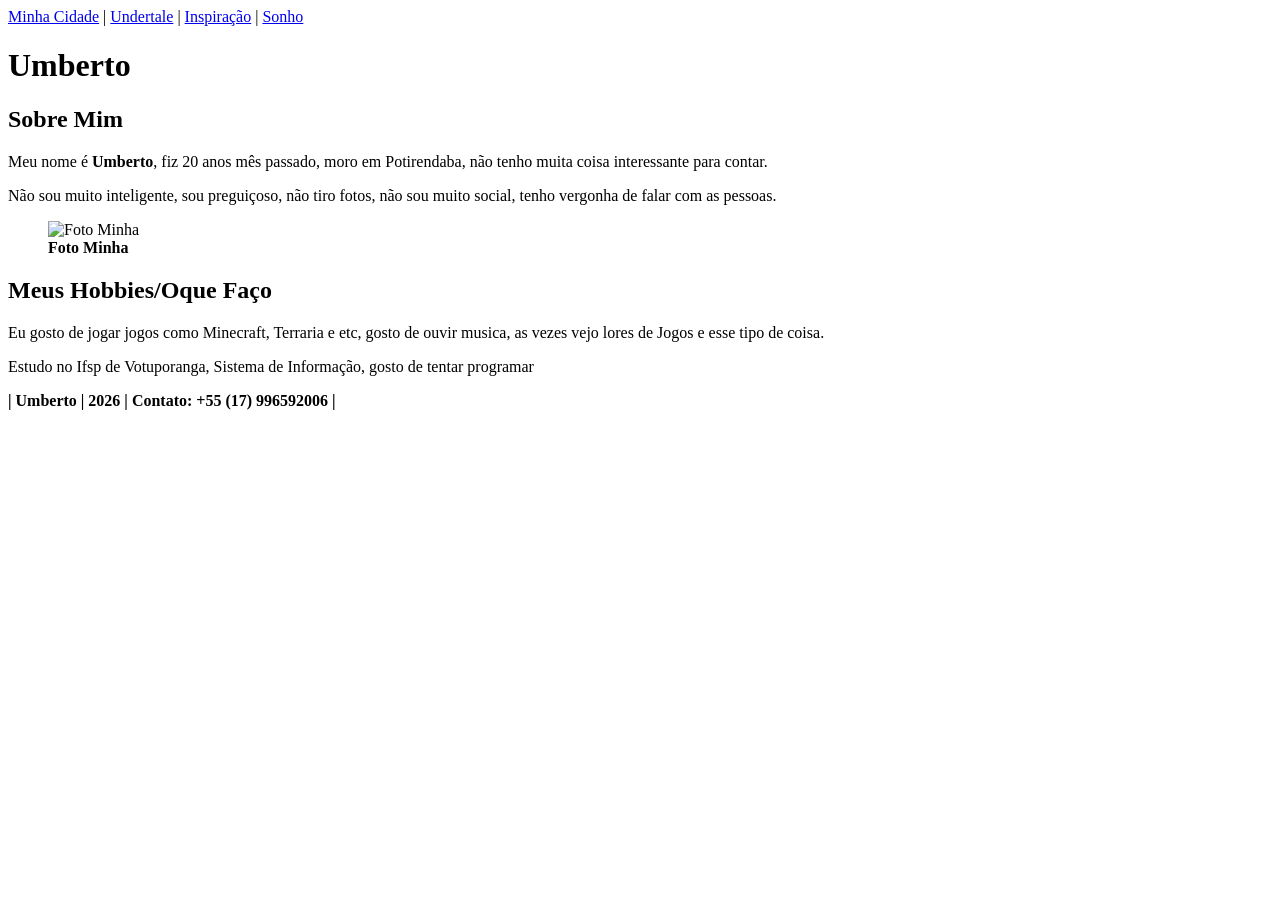
==== index.html @ f3eb54f3 "Add files via upload" ====
<!DOCTYPE html>
<html lang="en">
    <head>
        <meta charset="UTF-8">
        <meta name="Pagina Inicial" content="width=device-width, initial-scale=1.0">
        <title>Pagina Inicial</title>
    </head>
    
    <body>
        <nav id="menu-principal"> 
            <a href="cidade.html">Minha Cidade</a> |
            <a href="jogo.html">Undertale</a> |
            <a href="pessoa.html">Inspiração</a> |
            <a href="sonho.html">Sonho</a>
        </nav>
        <header>
            <h1>Umberto</h1>
            </header> 
        <main>
            <section>
        
            <h2>Sobre Mim</h2>
            <p>Meu nome é <strong>Umberto</strong>, fiz 20 anos mês passado, moro em Potirendaba, não tenho muita coisa interessante para contar.</p>
            <p>Não sou muito inteligente, sou preguiçoso, não tiro fotos, não sou muito social, tenho vergonha de falar com as pessoas.</p>
            
            <figure>
                
                <img src="imagens/foto_min.jpg" alt="Foto Minha" width="300" height="400">
                <figcaption><strong>Foto Minha</strong></figcaption>
            </figure>
            </section>
            <section>
                <h2>Meus Hobbies/Oque Faço</h2>
                <p>Eu gosto de jogar jogos como Minecraft, Terraria e etc, gosto de ouvir musica, as vezes vejo lores de Jogos e esse tipo de coisa.</p>
                <p>Estudo no Ifsp de Votuporanga, Sistema de Informação, gosto de tentar programar</p>

            </section>

        </main>
        <footer>
            
            <p><strong>| Umberto | 2026 | Contato: +55 (17) 996592006 |</strong></p>
        </footer>
    </body>
</html>
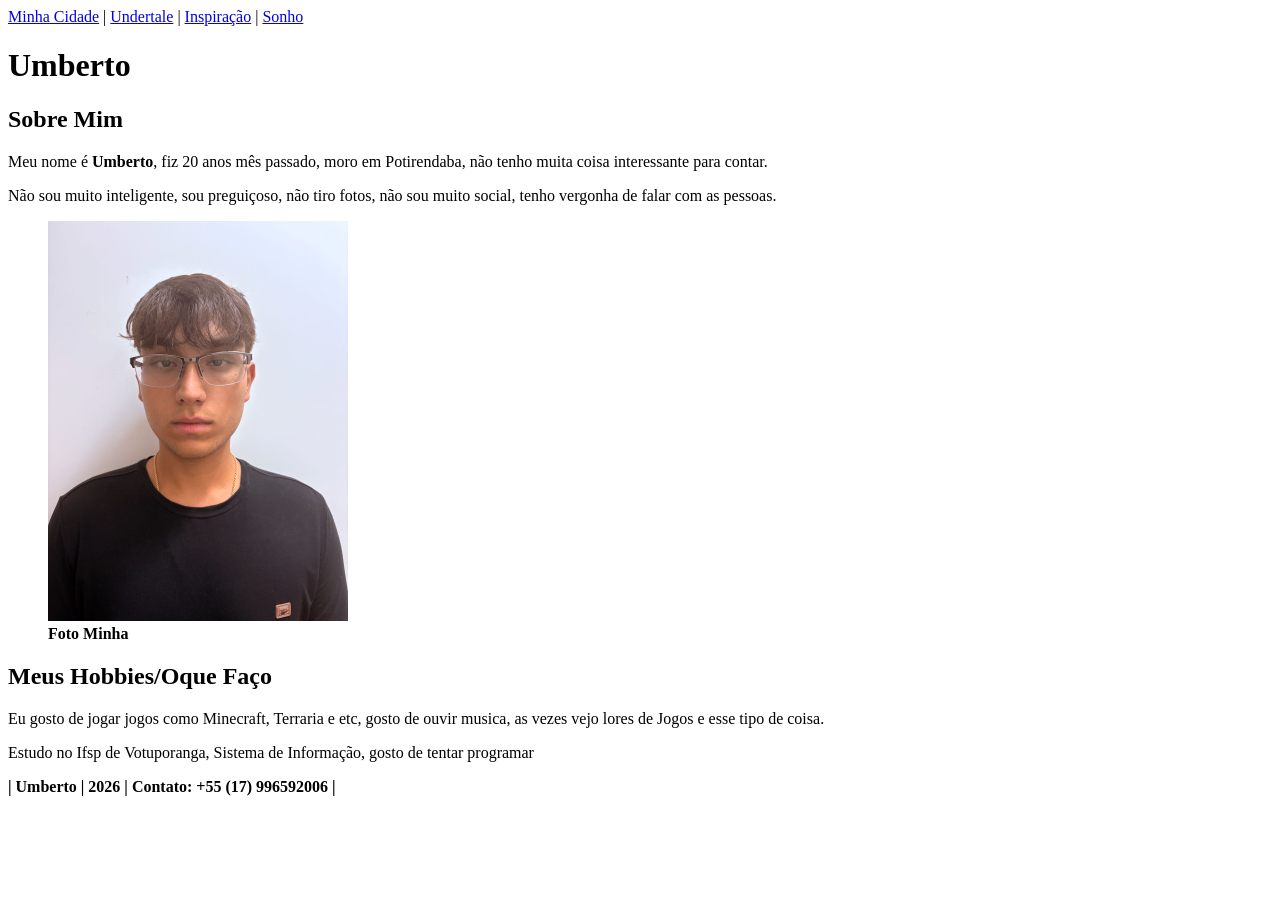
==== commit b85cfc65: "Update index.html" ====
--- a/index.html
+++ b/index.html
@@ -25,7 +25,7 @@
             
             <figure>
                 
-                <img src="imagens/foto_min.jpg" alt="Foto Minha" width="300" height="400">
+                <img src="Imagens/foto_min.jpg" alt="Foto Minha" width="300" height="400">
                 <figcaption><strong>Foto Minha</strong></figcaption>
             </figure>
             </section>
@@ -42,4 +42,4 @@
             <p><strong>| Umberto | 2026 | Contato: +55 (17) 996592006 |</strong></p>
         </footer>
     </body>
-</html>+</html>
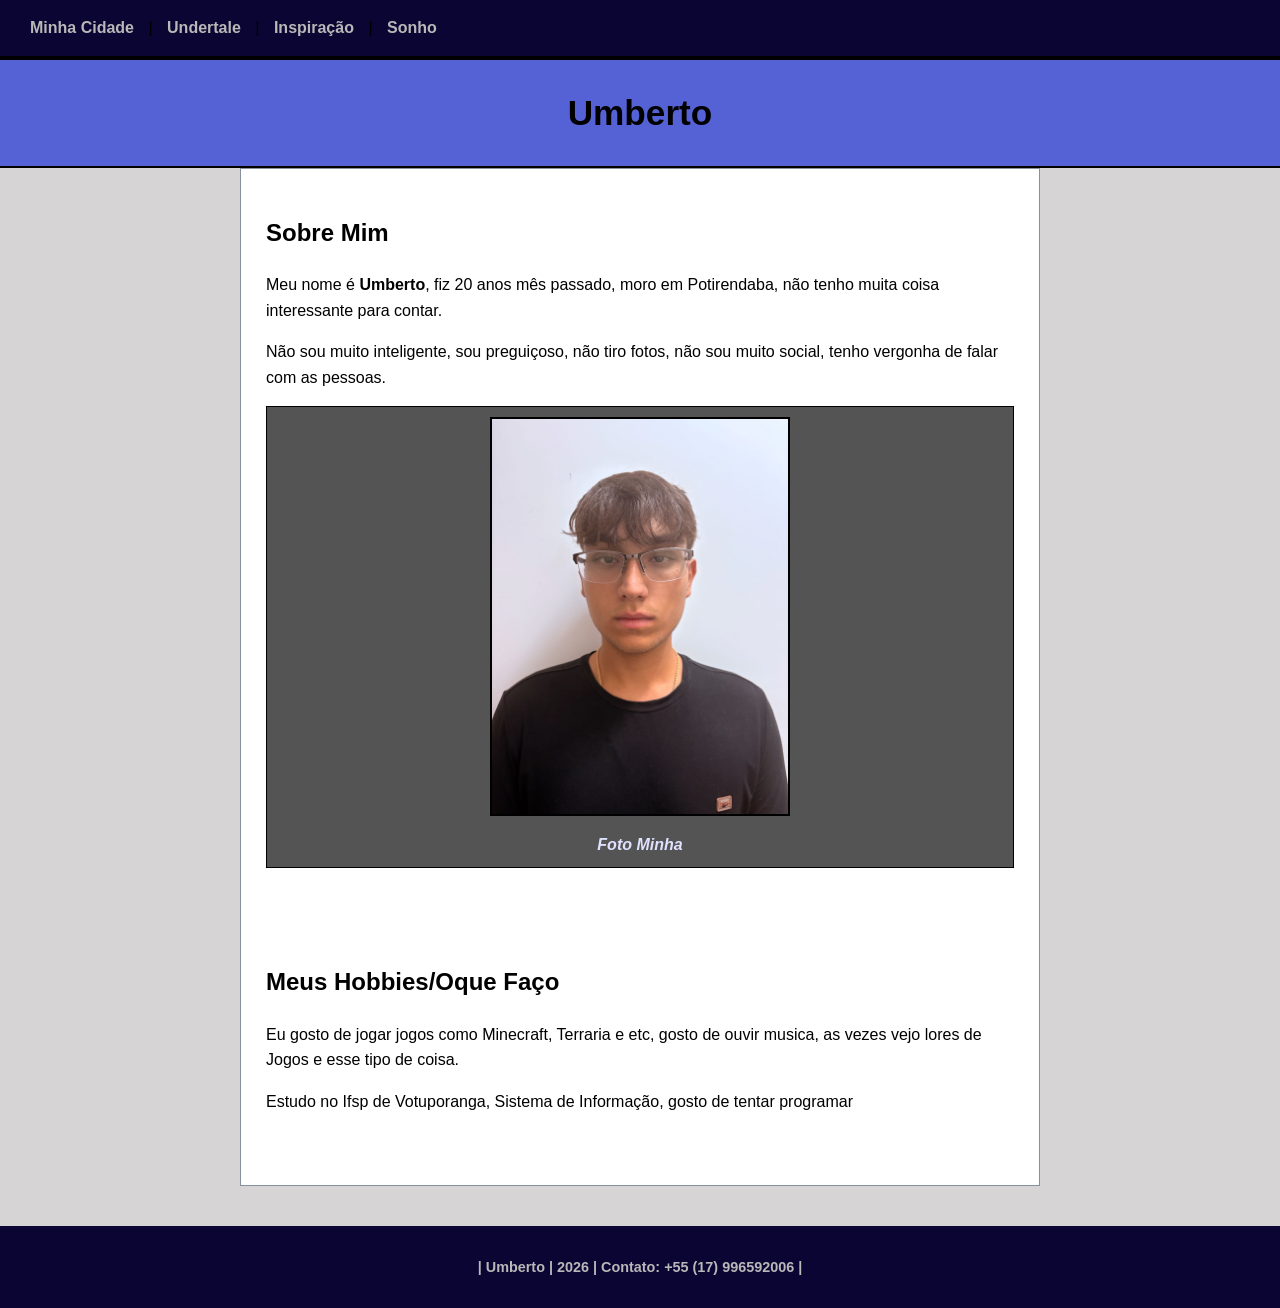
==== commit aef48900: "Update index.html" ====
--- a/index.html
+++ b/index.html
@@ -3,6 +3,8 @@
     <head>
         <meta charset="UTF-8">
         <meta name="Pagina Inicial" content="width=device-width, initial-scale=1.0">
+        <link rel="stylesheet" href="geral.css">
+        <link rel="stylesheet" href="index.css">
         <title>Pagina Inicial</title>
     </head>
     
--- a/geral.css
+++ b/geral.css
@@ -0,0 +1,124 @@
+
+ *{
+  box-sizing: border-box;
+}
+
+body {
+  margin: 0;
+  padding: 0;
+  background-color: #d6d4d4;
+  color: #000000;
+  font-family: 'Poppins', Arial, sans-serif;
+  line-height: 1.6;
+}
+
+h1, h2, h3, h4 {
+  font-family: 'Poppins', Arial, sans-serif;
+  color: #000000;
+}
+
+a {
+  color: #000000;
+  text-decoration: none;
+}
+
+a:hover {
+  text-decoration: underline;
+}
+
+
+#menu-principal {
+  background-color: #0a0533;
+  padding: 15px 20px;
+  border-bottom: 4px solid #000000;
+}
+
+#menu-principal a {
+  color: #b9b7b7;
+  font-weight: bold;
+  padding: 6px 10px;
+  text-decoration: none;
+}
+
+
+#menu-principal a:hover {
+  background-color: rgba(29, 43, 104, 0.45);
+  color: #ffffff;
+}
+
+header {
+  background-color: #5562d6;
+  padding: 25px 20px;
+  text-align: center;
+  border-bottom: 2px solid #000000;
+}
+
+header h1 {
+  margin: 0;
+  color: #000000;
+  font-size: 2.2rem;
+}
+
+main {
+  max-width: 800px;
+  margin: 0 auto;
+  padding: 20px;
+}
+
+section {
+  margin-bottom: 30px;
+  padding: 15px;
+}
+
+figure {
+  margin: 15px 0;
+  padding: 10px;
+  border: 1px solid #000000;
+  background-color: #555454;
+  text-align: center;
+}
+
+figcaption {
+  margin-top: 8px;
+  font-style: italic;
+  color: #dee2ff;
+}
+
+img {
+  max-width: 100%;
+  height: auto;
+  border: 2px solid #000000;
+}
+
+iframe {
+  max-width: 100%;
+}
+
+
+.topo {
+  display: inline-block;
+  margin: 15px 20px;
+  padding: 6px 14px;
+  border: 1px solid #000000;
+  color: #000000;
+  font-weight: bold;
+}
+
+.topo:hover {
+  background-color: #2b2b382f;
+  color: #050505;
+  
+}
+
+footer {
+  background-color: #0a0533;
+  color: #b9b7b7;
+  text-align: center;
+  padding: 15px 20px;
+  margin-top: 40px;
+  font-size: 0.9rem;
+}
+
+footer a {
+  color: #979797;
+}
--- a/index.css
+++ b/index.css
@@ -0,0 +1,5 @@
+main{
+  background-color: #ffffff;
+  border: 1px solid #85929e;
+  padding: 10px;
+}
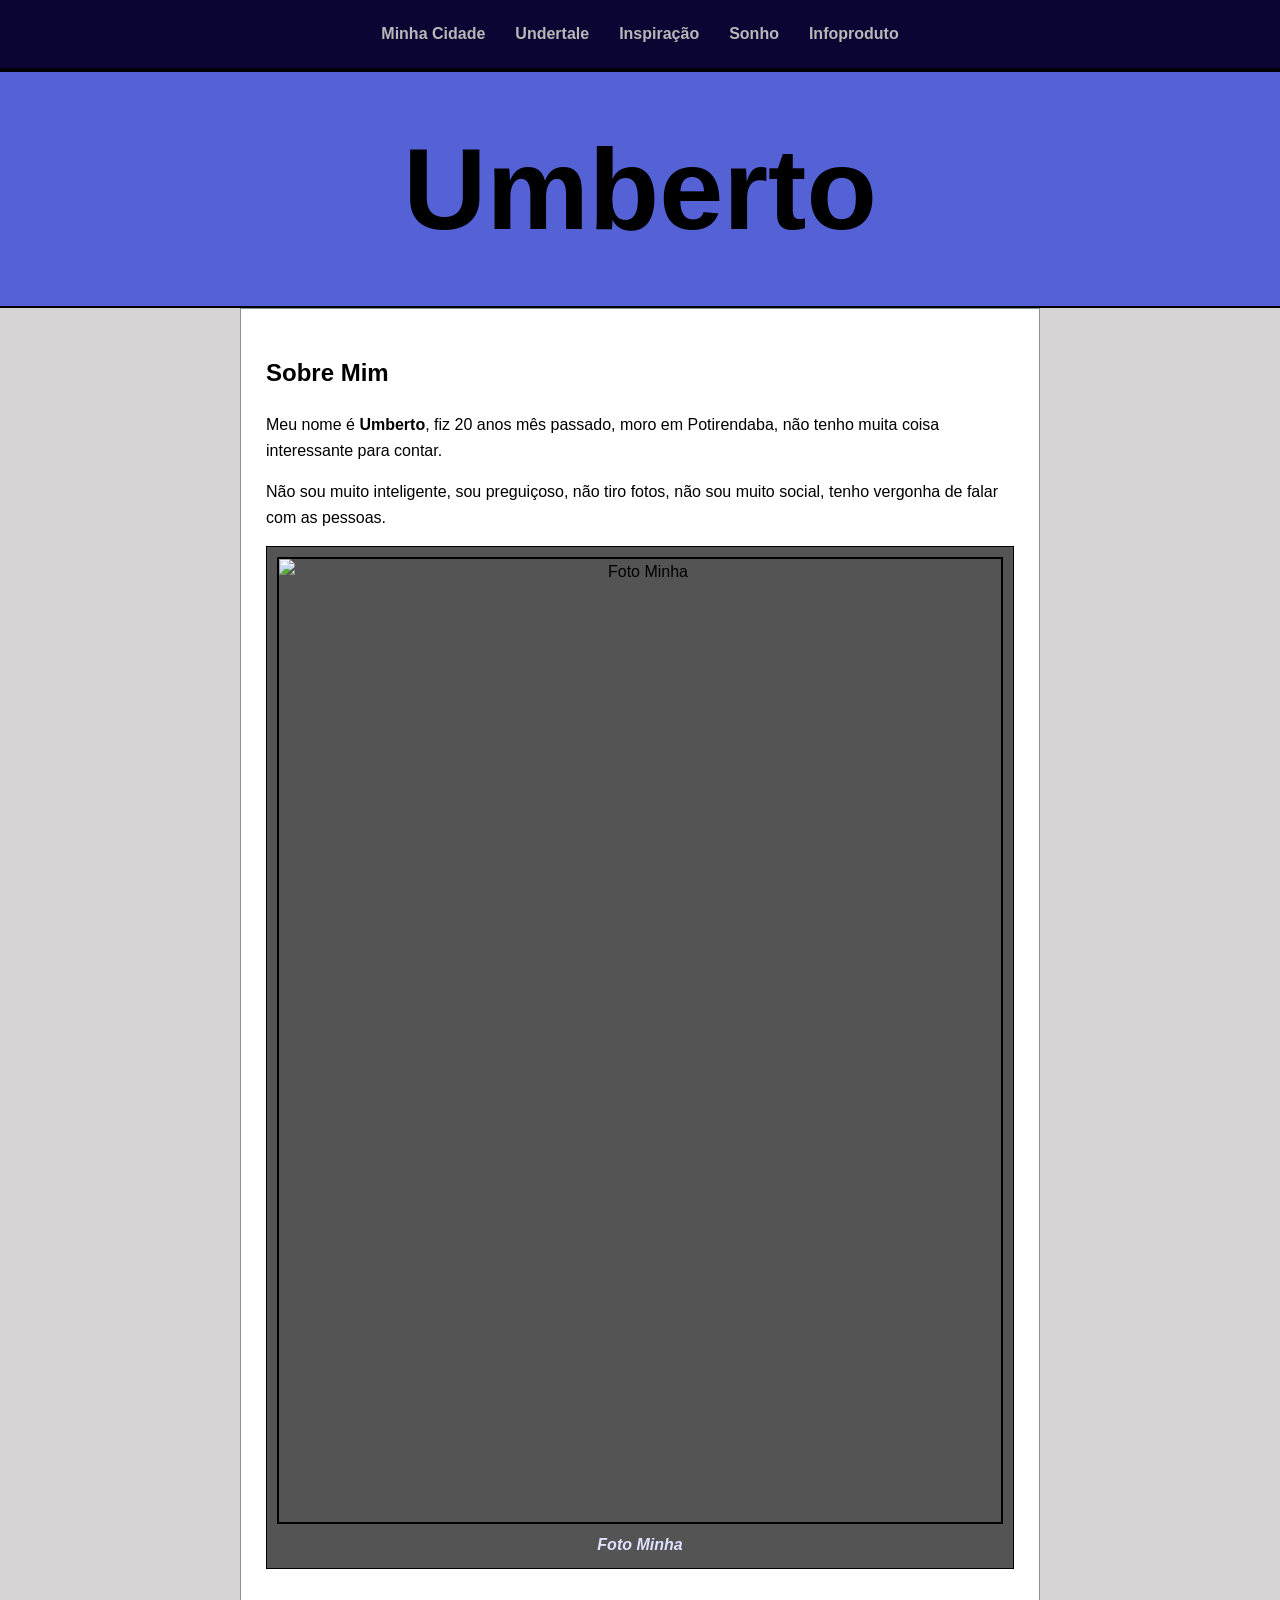
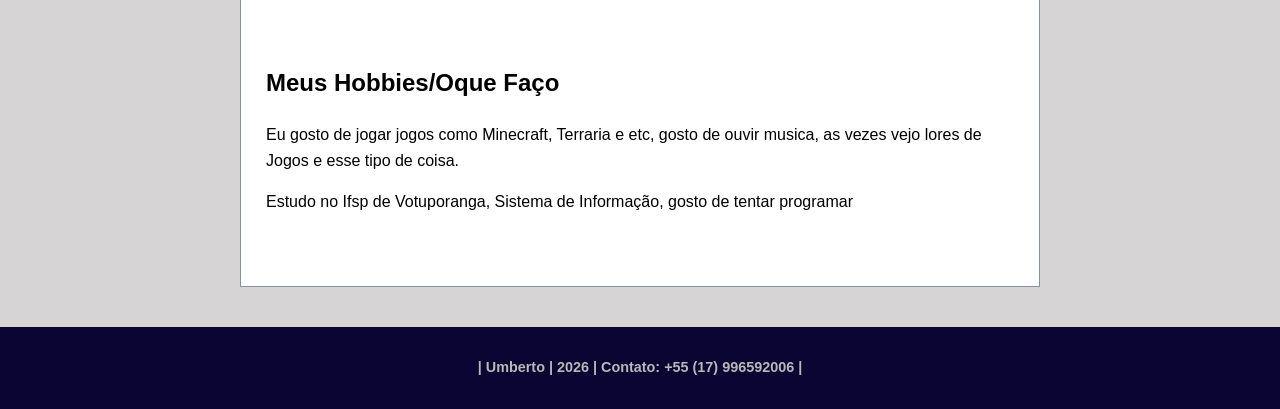
==== commit ac795c52: "Add files via upload" ====
--- a/index.html
+++ b/index.html
@@ -2,18 +2,19 @@
 <html lang="en">
     <head>
         <meta charset="UTF-8">
-        <meta name="Pagina Inicial" content="width=device-width, initial-scale=1.0">
+        <meta name="viewport" content="width=device-width, initial-scale=1.0">
         <link rel="stylesheet" href="geral.css">
         <link rel="stylesheet" href="index.css">
         <title>Pagina Inicial</title>
     </head>
     
     <body>
-        <nav id="menu-principal"> 
-            <a href="cidade.html">Minha Cidade</a> |
-            <a href="jogo.html">Undertale</a> |
-            <a href="pessoa.html">Inspiração</a> |
+        <nav id="menu-principal">
+            <a href="cidade.html">Minha Cidade</a>
+            <a href="jogo.html">Undertale</a>
+            <a href="pessoa.html">Inspiração</a>
             <a href="sonho.html">Sonho</a>
+            <a href="infoproduto.html">Infoproduto</a>
         </nav>
         <header>
             <h1>Umberto</h1>
@@ -27,7 +28,7 @@
             
             <figure>
                 
-                <img src="Imagens/foto_min.jpg" alt="Foto Minha" width="300" height="400">
+                <img src="imagens/foto_min.jpg" alt="Foto Minha" width="300" height="400">
                 <figcaption><strong>Foto Minha</strong></figcaption>
             </figure>
             </section>
@@ -44,4 +45,4 @@
             <p><strong>| Umberto | 2026 | Contato: +55 (17) 996592006 |</strong></p>
         </footer>
     </body>
-</html>
+</html>
--- a/geral.css
+++ b/geral.css
@@ -27,10 +27,14 @@
 }
 
 
+/* Mobile first: menu empilhado (coluna) por padrão */
 #menu-principal {
   background-color: #0a0533;
   padding: 15px 20px;
   border-bottom: 4px solid #000000;
+  display: flex;
+  flex-direction: column;
+  gap: 4px;
 }
 
 #menu-principal a {
@@ -46,6 +50,23 @@
   color: #ffffff;
 }
 
+/* A partir de telas maiores, o menu vira uma linha horizontal */
+@media (min-width: 700px) {
+  #menu-principal {
+    flex-direction: row;
+    justify-content: center;
+    gap: 10px;
+  }
+
+  header h1 {
+    font-size: 2.2rem;
+  }
+
+  img {
+    width: auto;
+  }
+}
+
 header {
   background-color: #5562d6;
   padding: 25px 20px;
@@ -56,7 +77,7 @@
 header h1 {
   margin: 0;
   color: #000000;
-  font-size: 2.2rem;
+  font-size: 9vw;
 }
 
 main {
@@ -84,10 +105,14 @@
   color: #dee2ff;
 }
 
+/* Mobile first: imagem ocupa quase a largura da tela no celular */
 img {
+  width: 90vw;
   max-width: 100%;
   height: auto;
   border: 2px solid #000000;
+  display: block;
+  margin: 0 auto;
 }
 
 iframe {
